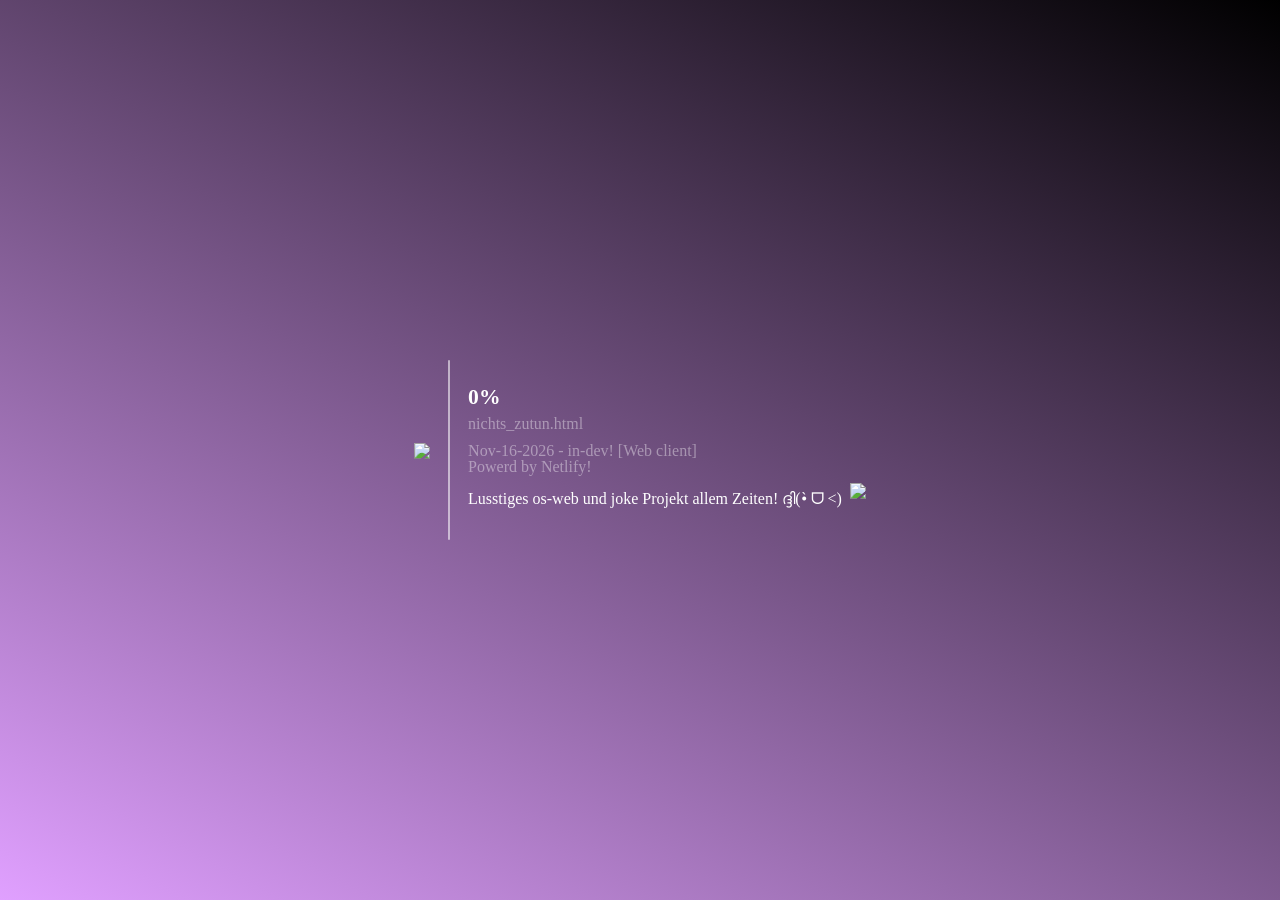
==== index.html @ a57d567a "reworked paares javascript verbessert und andere wichtige datein!" ====
<!DOCTYPE html>
<html>
    <head>
        <meta charset="UTF-8">
        <meta name="viewport" content="width=device-width, initial-scale=1.0">
        <meta name="astrieos-version" content="0.1.4">
        <title>AstrieOS-recode!</title>
        <link rel="stylesheet" href="index.css">
        <link rel="stylesheet" href="Res/Font/font.css">
    </head>
    <body>
        
        <!-- Laden-overlay -->
        <div class="Ladenoverlay">
            <div class="Ladencontent">
                <div class="Ladenheader">
                    <img class="Ladenlogo" src="/Res/Bild/Logo/re-ive-logo.svg">
                </div>
                <div class="Ladenlinie"></div>
                <div class="Ladeninfo">
                    <div class="Ladenlivetracken">
                        <span id="Laden-nummer">0%</span>
                        <br>
                        <span class="Laden-file" id="text-file">nichts_zutun.html</span>
                    </div>
                    <div class="Ladentext">
                        <p class="tiptext">Nov-16-2026 - in-dev! [Web client]</p>
                        <p class="tiptext">Powerd by Netlify!</p>
                        <div class="Laden-passion"><p>Lusstiges os-web und joke Projekt allem Zeiten! ദ്ദി(•̀ ᗜ <) </p><img src="/Res/Bild/Icon/favorite_24dp_FEC8C8_FILL1_wght400_GRAD0_opsz24.svg"></div>
                    </div>
                </div>
            </div>
        </div>

        <!-- Desktop-hintergrund -->
        <div class="Desktop-hintergrund">
            <img class="Desktop-wallpaper" src="/Res/Bild/Hintergrund/dylan-taylor-833xr3nsO64-unsplash.jpg">

            <video class="Desktop-video-wallpaper" autoplay loop playsinline style="display: none;">
                <source src="" type="video/mp4">
            </video>
        </div>
        <div class="Desktop-visualizer" data-visualizer-desktop hidden><canvas width="960" height="140" aria-hidden="true"></canvas></div>

        <!-- Topbar -->
        <div class="Topbar-ui">
            <div class="Topbar-content">
                <div class="Topbar-links">
                    <div class="Nutzerui" onclick="placeholder_user()">
                        <img width="64" height="64" class="Nutzerpfp" id="userpfp" src="/Res/Bild/Logo/AddText_07-03-07.27.32.png">
                        <p><span id="username">Gast!</span></p>
                    </div>
                    <div class="Topbar-linie"></div>
                    <div class="Topbar-btn" onclick="mediaplayer_user()"><img src="/Res/Bild/Icon/Topbar/music_note_2_24dp_FFFFFF_FILL1_wght400_GRAD0_opsz24.svg"></div>
                    <div class="Topbar-btn" onclick="openwindow_trophy()"><img src="/Res/Bild/Icon/Topbar/trophy_24dp_FFFFFF_FILL1_wght400_GRAD0_opsz24.svg"></div>
                    <div class="Topbar-btn" onclick="placeholder_notifield()"><img src="/Res/Bild/Icon/Topbar/notifications_24dp_FFFFFF_FILL1_wght400_GRAD0_opsz24.svg"></div>
                    <div class="Topbar-btn"><img src="/Res/Bild/Icon/Topbar/alarm_24dp_FFFFFF_FILL1_wght400_GRAD0_opsz24.svg"><p><span id="User-timezone">00:00:00</span></p></div>
                </div>
            </div>
        </div>

        <div class="Early-access">
            <div class="Early-access-header"><p>AstrieOS re-ive</p></div>
            <div class="Early-access-text"><p>Early access bulid | version 0.1.6</p></div>
            <div class="Early-access-text"><p>Client: Web version (Normale JavaScript)</p></div>
        </div>

        <!-- Untertitel
            wann etwas ein soundeffekt oder voice text wird convert zur text!
            (sehr cool für modding! :D)
        -->
        <div class="Untertitel-ui">
            <div class="Untertitel-content">
                <div class="Untertitel-text"><p><span id="subtitles-text">Hallo, das ist ein test!</span></p></div>
            </div>
        </div>

        <!-- Taskbar -->
        <div class="Taskbar-ui">
            <div class="Taskbar-content">
                <div onclick="openMenütaskbar()" class="Taskbar-app"><img src="/Res/Bild/Icon/Topbar/menu_24dp_FFFFFF_FILL1_wght400_GRAD0_opsz24.svg"><p>Menü</p></div>
            </div>
            <div class="Taskbar-content">
                <div class="Taskbar-app" onclick="placeholder_setting()" ><img src="/Res/Bild/Icon/Topbar/settings_24dp_FFFFFF_FILL1_wght400_GRAD0_opsz24.svg"><p>Einstellungen</p></div>
                <div class="Taskbar-app" onclick="openDateinWindow()"><img src="/Res/Bild/Icon/Topbar/folder_24dp_FFFFFF_FILL1_wght400_GRAD0_opsz24.svg"><p>Datein</p></div>
                <div class="Taskbar-app"><img src="/Res/Bild/Icon/Topbar/globe_24dp_FFFFFF_FILL1_wght400_GRAD0_opsz24.svg"><p>Browser</p></div>
                <div class="Taskbar-app"><img src="/Res/Bild/Icon/Topbar/local_library_24dp_FFFFFF_FILL1_wght400_GRAD0_opsz24.svg"><p>Modding Bibliothek</p></div>
                <div class="Taskbar-app"><img src="/Res/Bild/Icon/Topbar/handyman_24dp_FFFFFF_FILL1_wght400_GRAD0_opsz24.svg"><p>Mod Loader</p></div>
            </div>
        </div>
        <script src="/JavaScript/Window_system.js"></script>
        <script src="/JavaScript/Erfolgen.js"></script>
        <script src="/JavaScript/ui.js"></script>
        <script src="/JavaScript/Soundeffekt.js"></script>
        <script src="/JavaScript/toggle.js"></script>
        <script src="/JavaScript/Ladenoverlay.js"></script>
        <script src="/JavaScript/Hintergrund-tracking.js"></script>
        <script src="/JavaScript/Nutzeruhr.js"></script>
        <script src="/JavaScript/untertitlel_system.js"></script>
        <script src="/JavaScript/Benachrichtigen.js"></script>
        <script src="/JavaScript/Update_hernterladen.js"></script>
        <script src="/JavaScript/kernel-died.js"></script>
        <script src="/JavaScript/Nutzerspeicher.js"></script>
        <script src="/JavaScript/Gretter.js"></script>
        <script src="/JavaScript/Einstellungen.js"></script>
        <script src="/JavaScript/Nutzerkonto.js"></script>
        <script src="/JavaScript/popup.js"></script>
        <script src="/JavaScript/Debug-menu.js"></script>
        <script src="/JavaScript/Markdown_changelog.js"></script>
        <script src="/JavaScript/Mediaplayer.js"></script>
    </body>
</html>
---- index.css ----
body {
    padding: 0;
    margin: 0;
    color: #ffffff;
    -webkit-tap-highlight-color: transparent;
    font-family: Google-sans;
    font-size: 1rem;
    cursor: default;
}

:root {
    --material-you-accent: #bd82eb;
    --material-you-light: #e2b7ff;
    --material-you-light-text: #321a42;
    --material-you-dark: #694785;
    --material-you-dark-text: #ffffff;
}

.material-you-enabled .Topbar-content,
.material-you-enabled .Taskbar-content {
    background-color: color-mix(in srgb, var(--material-you-dark) 84%, transparent);
}

.material-you-enabled .Placeholder-dashboard,
.material-you-enabled .Placeholder-btn,
.material-you-enabled .Placeholder-f-btn,
.material-you-enabled .Einstellungen-farbe-display,
.material-you-enabled .Gretter-background,
.material-you-enabled .Placeholder-user-btn,
.material-you-enabled .Einstellungen-scroll,
.material-you-enabled .Einstellungen-hintergrund-display,
.material-you-enabled .Benachrichtigung-content {
    background-color: color-mix(in srgb, var(--material-you-dark) 88%, transparent);
    color: var(--material-you-dark-text);
}

.material-you-enabled .Placeholder-btn:hover,
.material-you-enabled .Placeholder-f-btn:hover,
.material-you-enabled .Placeholder-close:hover {
    background-color: var(--material-you-light);
    color: var(--material-you-light-text);
}

.material-you-enabled .Settings-update-button,
.material-you-enabled .Release-toast-action {
    background-color: var(--material-you-accent);
}

.material-you-enabled .Release-toast {
    background-color: color-mix(in srgb, var(--material-you-dark) 92%, transparent);
    border-color: color-mix(in srgb, var(--material-you-light) 45%, transparent);
    color: var(--material-you-dark-text);
}

.material-you-enabled .Placeholder-user-btn.aktiv {
    box-shadow: 0 0 0 2px var(--material-you-light);
}

.material-you-enabled .Taskbar-app:hover,
.material-you-enabled .Topbar-btn:hover,
.material-you-enabled .Nutzerui:hover {
    background-color: var(--material-you-light);
    color: var(--material-you-light-text);
}

.Materialyou-toggle[aria-pressed="true"] {
    box-shadow: inset 0 0 0 1px var(--material-you-accent);
}

::-webkit-scrollbar {
    display: none;
}

.Achievement-notifications {
    position: fixed;
    right: 18px;
    bottom: 18px;
    z-index: 10000001;
    display: grid;
    gap: 10px;
    width: min(340px, calc(100vw - 36px));
    pointer-events: none;
}

.Achievement-notification {
    display: flex;
    align-items: center;
    gap: 12px;
    padding: 14px 16px;
    border: 1px solid rgb(156 255 154 / 0.65);
    border-radius: 14px;
    background: rgb(30 30 43 / 0.92);
    box-shadow: 0 12px 30px rgb(0 0 0 / 0.3);
    backdrop-filter: blur(16px);
    animation: Achievement-in 0.18s ease-out;
}

.Achievement-notification img { width: 32px; height: 32px; }
.Achievement-notification strong, .Achievement-notification span { display: block; }
.Achievement-notification span { margin-top: 3px; opacity: 0.72; font-size: 0.9rem; }
.Achievement-notification.is-leaving { animation: Achievement-out 0.22s ease-in forwards; }

@keyframes Achievement-in { from { opacity: 0; transform: translateX(24px); } to { opacity: 1; transform: translateX(0); } }
@keyframes Achievement-out { to { opacity: 0; transform: translateX(24px); } }

::selection {
    background: transparent;
}

.Early-access {
    opacity: 0.18;
    position: fixed;
    bottom: 18px;
    left: 18px;
    line-height: 0;
    padding: 12px 12px;
    border-radius: 14px;
    background-color: #00000076;
    z-index: 8000000;
    pointer-events: none;
}

.Early-access-header {
    font-size: 1.5rem;
    font-weight: 600;
}

.Ladenoverlay {
    top: 0;
    left: 0;
    right: 0;
    width: 100%;
    height: 100%;
    position: fixed;
    display: flex;
    justify-content: center;
    align-items: center;
    min-height: 100vh;
    background-image: linear-gradient(28deg, #e0a0ff, #000000);
    color: #ffffff;
    z-index: 10000000;
    pointer-events: all;
}

.Ladenlinie {
    width: 2px;
    height: 180px;
    border-radius: 14px;
    background-color: #ffffff8f;
}

.Ladencontent {
    display: flex;
    align-items: center;
    gap: 18px;
}

.Ladenlogo {
    width: 460.8px;
}

.Ladenheader {
    font-size: 2rem;
    font-weight: 400;
    line-height: 0.4;
    animation: Coolheader 0.7s;
}

@keyframes Coolheader {
    0% { opacity: 0; filter: blur(8px); color: #e0a0ff; transform: translateY(14px); }
    100% { opacity: 1; filter: blur(0px); color: #ffffff; transform: translateY(0x); }
}

.Ladenlivetracken {
    font-weight: 600;
    font-size: 1.35rem;
}

.Laden-file {
    opacity: 0.4;
    font-size: 1rem;
    font-weight: 400;
}

.Ladentext {
    white-space: nowrap;
}

.Laden-passion {
    display: flex;
    gap: 8px;
    align-content: center;
    justify-content: center;
    line-height: 0;
}

.tiptext {
    line-height: 0;
    opacity: 0.4;
}

.Ladenoverlay.fertig {
    opacity: 0;
    pointer-events: none;
    transition: opacity 0.2s ease;
}

.Desktop-hintergrund {
    position: fixed;
    width: 100%;
    height: 100%;
    overflow: hidden;
}

.Desktop-wallpaper {
    width: 100%;
    height: 100%;
    object-fit: cover;
    display: block;
    transform-origin: center;
    will-change: transform;
}

/* Live hintergrund lol */
.Desktop-video-wallpaper {
    position: absolute;
    top: 0;
    left: 0;
    width: 100%;
    height: 100%;
    object-fit: cover;
    display: none;
    will-change: transform;
    transform-origin: center;
    z-index: 0;
}

/* Animierte Bilder - optimale Darstellung */
.Desktop-wallpaper[src*=".gif"],
.Desktop-wallpaper[src*=".apng"],
.Desktop-wallpaper[src^="data:image/gif"],
.Desktop-wallpaper[src^="data:image/apng"] {
    object-fit: cover !important;
}

/* Video-Hintergrund - volle Abdeckung */
.Desktop-video-wallpaper[style*="display: block"] {
    display: block !important;
}

/* Performance-Optimierung für animierte Inhalte */
.Desktop-hintergrund video,
.Desktop-hintergrund img[src*=".gif"],
.Desktop-hintergrund img[src*=".apng"] {
    will-change: transform;
    backface-visibility: hidden;
    transform: translateZ(0);
}

.Topbar-ui {
    position: fixed;
    display: flex;
    justify-content: center;
    align-content: center;
    gap: 8px;
    top: 14px;
    left: 14px;
    z-index: 100000;
}

.Topbar-content {
    display: flex;
    justify-content: center;
    align-content: center;
    padding: 8px 18px;
    backdrop-filter: blur(8px);
    border-radius: 18px;
    background-color: rgb(0 0 0 / 0.18);
    transition: all 0.18s ease;
}

.Topbar-content:hover {
    backdrop-filter: blur(18px);
    background-color: rgb(0 0 0 / 0.38);
    transition: all 0s ease;
}

.Topbar-links, .Topbar-rechts {
    display: flex;
    gap: 8px;
}

.Topbar-linie {
    height: 100%;
    width: 2px;
    border-radius: 8px;
    background-color: rgb(255 255 255 / 0.28);
}

.Nutzerui {
    display: flex;
    align-items: center;
    gap: 8px;
    width: 240px;
    border-radius: 14px;
    font-size: 1rem;
    transition: all 0.14s ease;
    cursor: pointer;
}

.Nutzerui:hover, .Topbar-btn:hover {
    transition: all 0s ease;
    background-color: rgb(255 255 255 / 0.18);
}

.Nutzerpfp {
    border-radius: 12px;
}

.Topbar-btn {
    display: flex;
    align-items: center;
    gap: 8px;
    padding: 0 14px;
    border-radius: 14px;
    transition: all 0.14s ease;
    cursor: pointer;
}

.Taskbar-ui {
    position: fixed;
    display: flex;
    gap: 8px;
    justify-content: center;
    align-content: center;
    bottom: 14px;
    left: 0;
    right: 0;
    z-index: 100000;
}

.Untertitel-ui {
    position: fixed;
    display: none;
    justify-content: center;
    align-content: center;
    bottom: 114px;
    left: 0;
    right: 0;
    z-index: 100000;
}

.Untertitel-content {
    display: flex;
    justify-content: center;
    align-content: center;
    gap: 8px;
    padding: 8px 18px;
    border-radius: 14px;
    backdrop-filter: blur(18px);
    background-color: rgb(0 0 0 / 0.38);
}

.Taskbar-content {
    display: flex;
    justify-content: center;
    align-content: center;
    gap: 8px;
    padding: 8px 18px;
    border-radius: 18px;
    backdrop-filter: blur(8px);
    background-color: rgb(0 0 0 / 0.18);
    transition: all 0.28s cubic-bezier(0.34, 1.56, 0.64, 1);
}

.Taskbar-content:hover {
    backdrop-filter: blur(18px);
    background-color: rgb(0 0 0 / 0.38);
    transition: all 0s ease;
}

.Taskbar-app {
    display: flex;
    gap: 8px;
    padding: 4px 14px;
    border-radius: 14px;
    transition: all 0.15s cubic-bezier(0.34, 1.56, 0.64, 1);
    cursor: pointer;
}

.Taskbar-app img, .Topbar-btn img {
    width: 32px;
}

.Taskbar-app:hover {
    padding: 4px 38px;
    background-color: rgb(255 255 255 / 0.25);
}

.PLaceholder-nutzercenter.Open, .Einstellungen-placeholder.Open {
    opacity: 1;
    backdrop-filter: blur(var(--hintergrund-blur, 18px));
    background-color: rgb(0 0 0 / 0.38);
    pointer-events: all;
}

.PLaceholder-nutzercenter, .Einstellungen-placeholder {
    top: 0;
    left: 0;
    width: 100%;
    height: 100%;
    position: fixed;
    display: flex;
    justify-content: center;
    align-items: center;
    min-height: 100vh;
    backdrop-filter: blur(0px);
    background-color: rgb(0 0 0 / 0);
    color: #ffffff;
    z-index: 5000000;
    opacity: 0;
    transition: all 0.2s ease;
    pointer-events: none;
}

.Placeholder-close {
    position: fixed;
    display: flex;
    top: 14px;
    right: 24px;
    padding: 12px 12px;
    border-radius: 14px;
    background-color: rgb(0 0 0 / 0.5);
    cursor: pointer;
}

.Placeholder-header {
    position: fixed;
    top: 14px;
    left: 24px;
    padding: 12px 12px;
    border-radius: 14px;
    line-height: 0;
    font-size: 1.5rem;
}

.Placeholder-disclaimer {
    opacity: 0.4;
    font-size: 0.8rem;
}

.Placeholder-flex-button {
    display: flex;
    justify-content: center;
    align-content: center;
    gap: 8px;
}

.Placeholder-icon {
    width: 32px;
}

.Placeholder-pfp-icon {
    height: 100%;
    border-radius: 14px;
}

.Placeholder-btn {
    box-sizing: border-box;
    white-space: nowrap;
    width: 100%;
    display: flex;
    align-items: center;
    gap: 14px;
    padding: 8px 18px;
    border-radius: 14px;
    background-color: rgb(0 0 0 / 0.48);
    transition: all 0.18s ease;
    cursor: pointer;
    border: 0;
    color: inherit;
    font: inherit;
    text-align: left;
}
.Settings-debug-toggle { justify-content: space-between; white-space: normal; text-align: left; }
.Settings-debug-toggle > span:first-child { display: grid; gap: 3px; }
.Settings-debug-toggle strong { font-size: 0.95rem; }
.Settings-debug-toggle small { opacity: 0.65; font-size: 0.75rem; }
.Settings-debug-switch { position: relative; width: 34px; height: 20px; flex: 0 0 34px; border-radius: 999px; background: rgb(255 255 255 / 0.2); transition: background 0.18s ease; }
.Settings-debug-switch::after { position: absolute; top: 3px; left: 3px; width: 14px; height: 14px; border-radius: 50%; background: #fff; content: ""; transition: transform 0.18s ease; }
.Settings-debug-toggle.is-enabled .Settings-debug-switch { background: #a9b7ff; }
.Settings-debug-toggle.is-enabled .Settings-debug-switch::after { transform: translateX(14px); background: #24283a; }

.Placeholder-f-btn {
    margin-top: 8px;
    margin-bottom: 8px;
    box-sizing: border-box;
    white-space: nowrap;
    width: 100%;
    display: flex;
    align-items: center;
    gap: 8px;
    padding: 8px 18px;
    border-radius: 14px;
    background-color: rgb(0 0 0 / 0.48);
    transition: all 0.18s ease;
    cursor: pointer;
    border: 0;
    color: inherit;
    font: inherit;
    text-align: left;
}

.Placeholder-user-btn {
    box-sizing: border-box;
    white-space: nowrap;
    width: 100%;
    display: flex;
    align-items: center;
    gap: 8px;
    padding: 8px 18px;
    border-radius: 14px;
    background-color: rgb(0 0 0 / 0.48);
    transition: all 0.18s ease;
    cursor: pointer;
    border: 0;
    color: inherit;
    font: inherit;
    text-align: left;
}

.Placeholder-user-btn:hover {
    background-color: rgb(255 255 255 / 0.28);
    transition: all 0s ease;
}

.Placeholder-user-btn.aktiv {
    background-color: rgb(255 255 255 / 0.18);
    box-shadow: 0 0 0 2px rgba(255, 255, 255, 1);
    transition: all 0.18s ease;
}

.Placeholder-user-btn.aktiv:hover {
    background-color: rgb(255 255 255 / 0.28);
    transition: all 0s ease;
}

.Settings-version-check { justify-content: flex-start; }
.Settings-version-check span { display: grid; gap: 3px; }
.Settings-version-check small { opacity: 0.65; font-size: 0.78rem; }
.Settings-update-card {
    display: flex;
    align-items: center;
    justify-content: space-between;
    gap: 16px;
    margin-top: 10px;
    padding: 14px 16px;
    border: 1px solid rgb(220 174 255 / 0.45);
    border-radius: 14px;
    background: rgb(73 39 99 / 0.38);
}
.Settings-update-card p { margin: 4px 0 0; opacity: 0.72; font-size: 0.88rem; }
.Settings-debug-note { margin-top: 8px; opacity: 0.55; font-size: 0.82rem; }
.Settings-update-actions { display: flex; flex-wrap: wrap; gap: 8px; justify-content: flex-end; }
.Settings-update-button, .Settings-later-button, .Release-toast-action {
    border: 0;
    border-radius: 10px;
    padding: 8px 12px;
    color: inherit;
    font: inherit;
    font-weight: 600;
    cursor: pointer;
}
.Settings-update-button, .Release-toast-action { background: #bd82eb; }
.Settings-later-button { background: rgb(255 255 255 / 0.14); }
.Settings-update-button:hover, .Release-toast-action:hover { filter: brightness(1.1); }
.Settings-later-button:hover { background: rgb(255 255 255 / 0.24); }

.Placeholder-d-btn {
    box-sizing: border-box;
    white-space: nowrap;
    width: 100%;
    display: flex;
    gap: 8px;
    padding: 8px 18px;
    border-radius: 14px;
    background-color: rgb(255 149 149 / 0.48);
    font-weight: 600;
    transition: all 0.18s ease;
    cursor: pointer;
}

.Placeholder-d-btn:hover {
    animation: ohcrap 0.28s infinite;
    color: #ffd8d8;
    background-color: rgb(255 113 113 / 0.48);
    transition: all 0s ease;
}

button.Placeholder-d-btn {
    border: 0;
    color: inherit;
    font: inherit;
    text-align: left;
}

#kernel-crash-overlay {
    position: fixed;
    z-index: 2147483647;
    inset: 0;
    display: grid;
    place-items: center;
    overflow: hidden;
    background: #000;
}

#kernel-crash-overlay canvas {
    width: 100vw;
    height: 100vh;
    object-fit: contain;
}

#kernel-crash-overlay video { display: none; }

@keyframes ohcrap {
    0% { transform: translate(1px, 1px) rotate(0deg); }
    10% { transform: translate(-1px, -2px) rotate(-1deg); }
    20% { transform: translate(-3px, 0px) rotate(1deg); }
    30% { transform: translate(3px, 2px) rotate(0deg); }
    40% { transform: translate(1px, -1px) rotate(1deg); }
    50% { transform: translate(-1px, 2px) rotate(-1deg); }
    60% { transform: translate(-3px, 1px) rotate(0deg); }
    70% { transform: translate(3px, 1px) rotate(-1deg); }
    80% { transform: translate(-1px, -1px) rotate(1deg); }
    90% { transform: translate(1px, 2px) rotate(0deg); }
    100% { transform: translate(1px, -2px) rotate(-1deg); }
}

.Placeholder-btn:hover, .Placeholder-close:hover, .Placeholder-f-btn:hover {
    transition: all 0s ease;
    background-color: rgb(255 255 255 / 0.28);
}

.Placeholder-f-btn .Palette-preview {
    flex: 0 0 52px;
    width: 52px;
    height: 28px;
    border-radius: 8px;
    background: linear-gradient(90deg, var(--palette-preview-dark) 0 33%, var(--palette-preview-light) 33% 66%, var(--palette-preview-accent) 66% 100%);
    box-shadow: inset 0 0 0 1px rgb(255 255 255 / 0.18);
}

.Placeholder-f-btn[aria-pressed="true"] {
    box-shadow: inset 0 0 0 2px var(--material-you-light, #e2b7ff);
}

.Placeholder-f-btn p {
    margin: 0;
}

.Materialyou-live-interval {
    min-width: 0;
    flex-direction: column;
    align-items: stretch;
    gap: 10px;
    white-space: normal;
    cursor: default;
}

.Materialyou-live-interval-heading,
.Materialyou-live-interval-entry {
    display: flex;
    align-items: center;
    justify-content: space-between;
    gap: 10px;
}

.Materialyou-live-interval-heading output {
    color: var(--material-you-light, #e2b7ff);
    font-size: 0.9rem;
    font-weight: 600;
    font-variant-numeric: tabular-nums;
}

.Materialyou-live-interval input[type="range"] {
    width: 100%;
    margin: 2px 0;
    accent-color: var(--material-you-light, #e2b7ff);
    cursor: pointer;
}

.Materialyou-live-interval-entry {
    color: currentColor;
    font-size: 0.75rem;
    opacity: 0.82;
}

.Materialyou-live-interval-entry input[type="number"] {
    box-sizing: border-box;
    width: 104px;
    padding: 6px 8px;
    border: 1px solid rgb(255 255 255 / 0.24);
    border-radius: 8px;
    color: inherit;
    background: rgb(0 0 0 / 0.32);
    font: inherit;
    font-size: 0.9rem;
    font-variant-numeric: tabular-nums;
    text-align: center;
}

.material-you-enabled .Materialyou-live-interval-entry input[type="number"] {
    border-color: var(--material-you-light);
}

.Materialyou-live-interval input:focus-visible {
    outline: 2px solid var(--material-you-light, #e2b7ff);
    outline-offset: 2px;
}

.sr-only {
    position: absolute;
    width: 1px;
    height: 1px;
    padding: 0;
    margin: -1px;
    overflow: hidden;
    clip: rect(0, 0, 0, 0);
    white-space: nowrap;
    border: 0;
}

.Placeholder-dashboard {
    margin-top: 8px;
    margin-bottom: 8px;
    display: grid;
    gap: 8px;
    grid-template-rows: repeat(2, 1fr);
    grid-template-columns: repeat(2, 1fr);
    padding: 18px 18px;
    border-radius: 14px;
    background-color: rgb(0 0 0 / 0.48);
}

.Placeholder-usercustom.Open {
    display: flex;
}

.Placeholder-usercustom {
    position: relative;
    overflow: hidden;
    margin-top: 8px;
    margin-bottom: 8px;
    display: none;
    gap: 8px;
    padding: 18px 18px;
    border-radius: 14px;
    background-image: linear-gradient(to right, #000000b0, transparent);
    background-color: rgb(0 0 0 / 0.38);
}

.nutzerbanner-bg {
    object-fit: cover;
    position: absolute;
    top: 0;
    left: 0;
    height: 100%;
    width: 100%;
    z-index: -1;
}

.banner-bg {
    width: 100%;
    height: 100%;
    object-fit: cover;
}

.nutzerpfp {
    text-align: center;
}

.Custom-pfp {
    border-radius: 14px;
}

.Custom-pfp-upload {
    padding: 8px 18px;
    border-radius: 14px;
    background-color: rgb(0 0 0 / 0.48);
    white-space: nowrap;
    cursor: pointer;
    transition: all 0.18s ease;
}

.Custom-pfp-upload:hover {
    background-color: rgb( 255 255 255 / 0.28);
    transition: all 0s ease;
}

.nutzerinfo {
    width: 100%;
    box-sizing: border-box;
}

.nutzerbanner {
    margin-top: 8px;
    margin-bottom: 8px;
    padding: 8px 18px;
    border-radius: 14px;
    background-color: rgb(0 0 0 / 0.48);
    cursor: pointer;
    transition: all 0.18s ease;
}

.nutzerbanner:hover, .nutzerspeicher:hover {
    background-color: rgb(149, 177, 255);
    transition: all 0s ease;
}

.nutzeractions {
    margin-top: 8px;
    margin-bottom: 8px;
    display: flex;
    gap: 8px;
    justify-content: center;
    align-items: center;
}

.nutzerspeicher {
    width: 100%;
    box-sizing: border-box;
    padding: 8px 18px;
    border-radius: 14px;
    background-color: rgb(0 0 0 / 0.48);
    cursor: pointer;
    transition: all 0.18s ease;
}

.nutzerwegwerfen {
    width: 100%;
    box-sizing: border-box;
    padding: 8px 18px;
    border-radius: 14px;
    background-color: rgb(0 0 0 / 0.48);
    cursor: pointer;
    transition: all 0.18s ease;
}

.nutzerwegwerfen:hover {
    background-color: rgb(255, 135, 135);
    transition: all 0s ease;
}

.custom-username::placeholder, .custom-passwort::placeholder {
    color: #ffffff84;
}

.custom-username, .custom-passwort {
    margin-top: 4px;
    margin-bottom: 4px;
    border: none;
    outline: none;
    box-sizing: border-box;
    width: 100%;
    height: 48px;
    padding-left: 18px;
    border-radius: 12px;
    background-color: rgb(0 0 0 / 0.48);
    color: #ffffff84;
    font-family: Google-sans;
    font-size: 1rem;
    transition: all 0.18s cubic-bezier(0.34, 1.56, 0.64, 1);
}

.custom-username:focus, .custom-passwort:focus {
    height: 64px;
    border-radius: 14px;
    background-color: rgba(255, 255, 255, 0.28);
    color: #ffffff;
}

.Custom-passwort-entfernen {
    display: flex;
    align-items: center;
    gap: 8px;
    margin: 4px 0 8px;
    font-size: 0.85rem;
    opacity: 0.8;
}

.Einstellungen-hintergrund-display.Open, .Einstellungen-farbe-display.Open {
    display: block;
}

.Einstellungen-hintergrund-display, .Einstellungen-farbe-display {
    display: none;
    padding: 18px 18px;
    border-radius: 14px;
    background-color: rgb(0 0 0 / 0.48);
    transition: all 0.18s ease;
}

.Hintergrund-header {
    font-weight: 600;
    font-size: 1rem;
}

.Hintergrund-leer {
    opacity: 0.5;
    font-weight: 500;
    text-align: center;
}

.Hintergrund-nutzer-tools {
    display: flex;
    gap: 8px;
}

.Hintergrund-nutzer-upload, .Hintergrund-audio-erlauben {
    width: 100%;
    box-sizing: border-box;
    padding: 8px 8px;
    border-radius: 14px;
    background-color: rgb(0 0 0 / 0.45);
    text-align: center;
    cursor: pointer;
    transition: all 0.18s ease;
}

.Hintergrund-nutzer-upload:hover, .Hintergrund-audio-erlauben:hover {
    transition: all 0s ease;
    background-color: rgb(255 255 255 / 0.28);
}

.Live-wallpaper-audio-controls {
    display: flex;
    flex: 1 1 100%;
    flex-direction: column;
    gap: 6px;
    min-width: 0;
}

.Live-wallpaper-audio-controls button {
    color: inherit;
    font: inherit;
}

.Live-wallpaper-audio-controls button:disabled {
    opacity: 0.5;
    cursor: not-allowed;
}

.Live-wallpaper-volume-control {
    display: flex;
    justify-content: space-between;
    font-size: 0.85rem;
}

.Hintergrund-nutzer-wallhaven {
    width: 100%;
    box-sizing: border-box;
    padding: 8px 8px;
    border-radius: 14px;
    background-color: rgb(0 0 0 / 0.45);
    text-align: center;
    cursor: pointer;
    transition: all 0.18s ease;
}

.Hintergrund-nutzer-wallhaven:hover {
    transition: all 0s ease;
    background-color: #8585b8;
}

.Hintergrund-btn {
    margin-top: 8px;
    margin-bottom: 8px;
    padding: 8px;
    border-radius: 14px;
    background-color: rgb(0 0 0 / 0.38);
    transition: all 0.18s ease;
    overflow-x: hidden;
    overflow-y: auto;
    max-height: 240px;
}

.wallpaper-gallery {
    display: grid;
    grid-template-columns: repeat(auto-fill, minmax(140px, 1fr));
    gap: 12px;
    padding: 8px;
}

.wallpaper-item {
    position: relative;
    border-radius: 12px;
    overflow: hidden;
    cursor: pointer;
    transition: all 0.18s ease;
    background-color: rgb(0 0 0 / 0.38);
    border: 2px solid transparent;
}

.wallpaper-item:hover {
    background-color: rgb(0 0 0 / 0.58);
    transform: translateY(-2px);
    border-color: rgb(255 255 255 / 0.28);
}

.wallpaper-item.active {
    border-color: #bd82eb;
    box-shadow: 0 0 0 2px rgba(189, 130, 235, 0.3);
}

.wallpaper-thumbnail {
    width: 100%;
    height: 100px;
    display: flex;
    justify-content: center;
    align-items: center;
    background-color: rgb(0 0 0 / 0.38);
    overflow: hidden;
}

.wallpaper-thumbnail img,
.wallpaper-thumbnail video {
    width: 100%;
    height: 100%;
    object-fit: cover;
    display: block;
}

.wallpaper-video-thumb {
    width: 100% !important;
    height: 100% !important;
}

.wallpaper-info {
    padding: 6px 8px;
    display: flex;
    justify-content: space-between;
    align-items: center;
    background-color: rgb(0 0 0 / 0.58);
}

.wallpaper-name {
    font-size: 0.75rem;
    white-space: nowrap;
    overflow: hidden;
    text-overflow: ellipsis;
    flex: 1;
    margin-right: 4px;
}

.wallpaper-type {
    font-size: 0.7rem;
    opacity: 0.72;
    white-space: nowrap;
}

.wallpaper-actions {
    position: absolute;
    top: 4px;
    right: 4px;
    display: flex;
    gap: 4px;
    opacity: 0;
    transition: opacity 0.18s ease;
}

.wallpaper-item:hover .wallpaper-actions {
    opacity: 1;
}

.wallpaper-actions button {
    width: 28px;
    height: 28px;
    border-radius: 8px;
    border: none;
    background-color: rgb(0 0 0 / 0.58);
    cursor: pointer;
    display: flex;
    justify-content: center;
    align-items: center;
    transition: all 0.18s ease;
    padding: 0;
}

.wallpaper-actions button:hover {
    background-color: rgb(255 255 255 / 0.28);
    transform: scale(1.1);
}

.wallpaper-current-badge {
    position: absolute;
    top: 4px;
    left: 4px;
    background-color: #bd82eb;
    color: white;
    font-size: 0.65rem;
    padding: 2px 6px;
    border-radius: 6px;
    font-weight: 600;
}

/* Scrollbar für Galerie */
.Hintergrund-btn::-webkit-scrollbar {
    width: 8px;
    height: 8px;
}

.Hintergrund-btn::-webkit-scrollbar-track {
    background: rgb(0 0 0 / 0.28);
    border-radius: 10px;
}

.Hintergrund-btn::-webkit-scrollbar-thumb {
    background: rgb(255 255 255 / 0.38);
    border-radius: 10px;
}

.Hintergrund-btn::-webkit-scrollbar-thumb:hover {
    background: rgb(255 255 255 / 0.58);
}

.Placeholder-text-bold {
    font-weight: 500;
}

.Placeholder-text {
    opacity: 0.4;
}

.Einstellungen-scroll {
    margin-top: 8px;
    margin-bottom: 8px;
    overflow-y: scroll;
    overflow-x: hidden;
    height: 580px;
    padding: 18px 18px;
    border-radius: 14px;
    background-color: rgb(0 0 0 / 0.28);
}

.Einstellungen-header {
    display: flex;
    gap: 8px;
    font-size: 1.1rem;
}

.Einstellungen-icon-header {
    width: 48px;
}

.Einstellungen-links {
    margin-top: 8px;
    margin-bottom: 8px;
    display: flex;
    align-content: center;
    justify-content: center;
    gap: 8px;
}

#Nutzersprache, #Nutzerzeitzone {
    font-weight: 600;
}

.Einstellungen-linie {
    margin-top: 8px;
    margin-bottom: 8px;
    width: 100%;
    height: 2px;
    border-radius: 8px;
    background-color: rgb(255 255 255 / 0.45);
}

.hintergrund-tracking-silder, .hintergrund-blur-silder, .Musik-involume, .Musik-volume, .Musik-effekt, .Live-wallpaper, .Audio-slider, .crossfaded-slider, .osu-beatmap-hitsounds {
    appearance: none;
    width: 100%;
    height: 48px;
    margin-top: 8px;
    margin-bottom: 8px;
    outline: none;
    border-radius: 4px;
    background-color: rgb(0 0 0 / 0.48);
}

.hintergrund-tracking-silder::-webkit-slider-thumb, .hintergrund-blur-silder::-webkit-slider-thumb, .Musik-involume::-webkit-slider-thumb, .Musik-volume::-webkit-slider-thumb, .Musik-effekt::-webkit-slider-thumb, .Live-wallpaper::-webkit-slider-thumb, .Audio-slider::-webkit-slider-thumb, .crossfaded-slider::-webkit-slider-thumb, .osu-beatmap-hitsounds::-webkit-slider-thumb {
    -webkit-appearance: none;
    appearance: none;
    height: 48px;
    width: 8px;
    border-radius: 22px;
    background-color: #ffffff70;
    transition: all 0.18s ease;
    cursor: col-resize;
}

.hintergrund-tracking-silder::-webkit-slider-thumb:hover, .hintergrund-blur-silder::-webkit-slider-thumb:hover, .Musik-involume::-webkit-slider-thumb:hover, .Musik-volume::-webkit-slider-thumb:hover, .Musik-effekt::-webkit-slider-thumb:hover, .Live-wallpaper::-webkit-slider-thumb:hover, .Audio-slider::-webkit-slider-thumb:hover, .crossfaded-slider::-webkit-slider-thumb:hover, .osu-beatmap-hitsounds::-webkit-slider-thumb:hover {
    transition: all 0s ease;
    background-color: #ffffff;
}

.hintergrund-tracking-silder::-moz-range-thumb, .hintergrund-blur-silder::-moz-range-thumb, .Musik-involume::-moz-range-thumb, .Musik-volume::-moz-range-thumb, .Musik-effekt::-moz-range-thumb, .Live-wallpaper::-moz-range-thumb, .Audio-slider::-moz-range-thumb, .crossfaded-slider::-moz-range-thumb, .osu-beatmap-hitsounds::-moz-range-thumb {
    width: 8px;
    height: 32px;
    border: 0;
    border-radius: 22px;
    background-color: #ffffff70;
    cursor: col-resize;
}

.hintergrund-tracking-silder::-moz-range-thumb:hover, .hintergrund-blur-silder::-moz-range-thumb:hover, .Musik-involume::-moz-range-thumb:hover, .Musik-volume::-moz-range-thumb:hover, .Musik-effekt::-moz-range-thumb:hover, .Live-wallpaper::-moz-range-thumb:hover, .Audio-slider::-moz-range-thumb:hover, .crossfaded-slider::-moz-range-thumb:hover, .osu-beatmap-hitsounds::-moz-range-thumb:hover {
    background-color: #ffffff;
}

.hintergrund-tracking-silder::-moz-range-track, .hintergrund-blur-silder::-moz-range-track, .Musik-involume::-moz-range-track, .Musik-volume::-moz-range-track, .Musik-effekt::-moz-range-track, .Live-wallpaper::-moz-range-track, .Audio-slider::-moz-range-track, .crossfaded-slider::-moz-range-track, .osu-beatmap-hitsounds::-moz-range-track {
    height: 100%;
    border: 0;
    border-radius: 4px;
    background: transparent;
}

.sehrcooles-turlol {
    display: grid;
    place-items: center;
    box-sizing: border-box;
    padding: 180px 18px;
}

.sehrcooles-turlol-btn {
    cursor: pointer;
}

.Window-outline.Open , .Window-content.Open {
    opacity: 1;
    pointer-events: all;
}

.Window-outline {
    position: fixed;
    box-sizing: border-box;
    opacity: 0;
    padding: 2px 18px;
    border-top-left-radius: 14px;
    border-top-right-radius: 14px;
    background-color: #34344a;
    color: #ffffff;
    pointer-events: none;
    overflow: hidden;
    width: 600px;
    min-height: 40px;
    transition: opacity 0.2s ease;
    cursor: default;
}

.Window-icon {
    width: 38px;
}

.Window-header {
    display: flex;
    justify-content: space-between;
    align-items: center;
}

.Window-title {
    justify-content: center;
    align-items: center;
    display: flex;
    gap: 8px;
}

.Window-title-bold {
    font-weight: 400;
}

.Window-button {
    display: flex;
    gap: 8px;
    align-items: center;
}

.Window-hidden {
    width: 14px;
    height: 14px;
    border-radius: 14px;
    background-color: #9cff9a;
    cursor: pointer;
}

.Window-fullscreen {
    width: 14px;
    height: 14px;
    border-radius: 14px;
    background-color: #ffd89a;
    cursor: pointer;
}

.Window-schließen {
    width: 14px;
    height: 14px;
    border-radius: 14px;
    background-color: #ff9a9a;
    cursor: pointer;
}

.Window-content {
    position: fixed;
    padding: 8px;
    border-bottom-left-radius: 14px;
    border-bottom-right-radius: 14px;
    backdrop-filter: blur(18px);
    background-color: rgb(42 42 58 / 0.7);
    width: 600px;
    height: 400px;
    opacity: 0;
    pointer-events: none;
    transition: opacity 0.2s ease;
    overflow: hidden;
    box-sizing: border-box;
}

.Window-resize-handle {
    position: absolute;
    right: 3px;
    bottom: 3px;
    width: 16px;
    height: 16px;
    cursor: nwse-resize;
    opacity: 0.65;
    background: linear-gradient(135deg, transparent 0 42%, rgb(255 255 255 / 0.6) 43% 50%, transparent 51% 62%, rgb(255 255 255 / 0.6) 63% 70%, transparent 71%);
}

.Window-content.maximized .Window-resize-handle {
    display: none;
}

.Window-outline.maximized {
    top: 0 !important;
    left: 0 !important;
    width: 100vw !important;
    height: auto !important;
    border-radius: 0;
    min-width: unset;
    min-height: unset;
}

.Window-content.maximized {
    top: 44px !important;
    left: 0 !important;
    width: 100vw !important;
    height: calc(100vh - 44px) !important;
    border-radius: 0;
    min-width: unset;
    min-height: unset;
}

.Window-outline.minimized,
.Window-content.minimized {
    opacity: 0 !important;
    pointer-events: none !important;
}

.Window-button div:hover {
    filter: brightness(0.8);
}

.Window-header {
    user-select: none;
}

.Benachrichtigung-content.Open, .Mediaplayer-placeholder.Open {
    opacity: 1;
    pointer-events: all;
    transform: translateX(0%);
}

.Benachrichtigung-content:hover, .Mediaplayer-placeholder:hover {
    backdrop-filter: blur(18px);
    background-color: rgb(0 0 0 / 0.38);
    transition: all 0s ease;
}

.Benachrichtigung-content, .Mediaplayer-placeholder {
    opacity: 0;
    transform: translateX(-100%);
    pointer-events: none;
    transition: all 0.18s ease;
    position: fixed;
    left: 18px;
    top: 98px;
    width: 34rem;
    padding: 12px 12px;
    border-radius: 14px;
    backdrop-filter: blur(8px);
    background-color: rgb(0 0 0 / 0.18);
    color: #ffffff;
}

.Benachrichtigung-header {
    display: flex;
    align-items: center;
    justify-content: space-between;
    gap: 8px;
}

.Benachricht-nummer {
    font-weight: 600;
}

.Benachricht-scroll {
    overflow: scroll;
    height: 280px;
}

.Benachricht-clear {
    padding: 4px 18px;
    border-radius: 14px;
    font-weight: 500;
    background-color: transparent;
    transition: all 0.18s ease;
    cursor: pointer;
    border: 0;
    color: inherit;
    font: inherit;
}

.Benachricht-clear.is-disabled {
    opacity: 0.45;
    cursor: default;
}

.Benachricht-clear:hover {
    transition: all 0s ease;
    background-color: rgb(255 255 255 / 0.28);
}

.Benachricht-leer {
    opacity: 0.5;
    font-weight: 600;
    font-size: 1.5rem;
    text-align: center;
}

.Benachricht-linie {
    margin-top: 8px;
    margin-bottom: 8px;
    width: 100%;
    height: 2px;
    background-color: #ffffff;
}

.Benachricht-item {
    display: flex;
    align-items: flex-start;
    gap: 12px;
    margin: 8px 0;
    padding: 12px;
    border-radius: 14px;
    background: rgb(0 0 0 / 0.18);
}

.material-you-enabled .Benachrichtigung-content .Benachricht-linie {
    background-color: var(--material-you-light);
}

.material-you-enabled .Benachrichtigung-content .Benachricht-item {
    background-color: color-mix(in srgb, var(--material-you-light) 12%, var(--material-you-dark));
    border: 1px solid color-mix(in srgb, var(--material-you-light) 30%, transparent);
}

.material-you-enabled .Benachrichtigung-content .Benachricht-clear:hover {
    background-color: var(--material-you-light);
    color: var(--material-you-light-text);
}

.Benachricht-item img { width: 30px; height: 30px; }
.Benachricht-item-text { min-width: 0; flex: 1; }
.Benachricht-item-title, .Benachricht-item-detail { margin: 0; }
.Benachricht-item-title { font-weight: 600; }
.Benachricht-item-detail { margin-top: 3px; opacity: 0.68; font-size: 0.88rem; overflow: hidden; text-overflow: ellipsis; white-space: nowrap; }
.Benachricht-item time { display: block; margin-top: 5px; opacity: 0.5; font-size: 0.75rem; }

.Release-toast-stack {
    position: fixed;
    top: 18px;
    right: 18px;
    z-index: 10000002;
    display: grid;
    gap: 10px;
    width: min(370px, calc(100vw - 36px));
    pointer-events: none;
}

.Release-toast {
    display: flex;
    align-items: flex-start;
    gap: 12px;
    padding: 14px;
    border: 1px solid rgb(255 255 255 / 0.22);
    border-radius: 16px;
    color: #fff;
    background: rgb(27 20 43 / 0.9);
    box-shadow: 0 14px 36px rgb(0 0 0 / 0.35);
    backdrop-filter: blur(18px);
    pointer-events: auto;
    animation: Release-toast-in 0.25s ease-out;
}

.Release-toast img { width: 32px; height: 32px; }
.Release-toast-content { min-width: 0; flex: 1; }
.Release-toast p { margin: 0; }
.Release-toast-title { font-weight: 600; }
.Release-toast-body { margin-top: 3px !important; opacity: 0.72; font-size: 0.9rem; white-space: nowrap; overflow: hidden; text-overflow: ellipsis; }
.Release-toast-close { border: 0; padding: 2px 6px; color: inherit; background: transparent; border-radius: 8px; font: inherit; font-size: 1.25rem; cursor: pointer; }
.Release-toast-close:hover { background: rgb(255 255 255 / 0.16); }
.Release-toast-actions { display: flex; gap: 8px; margin-top: 10px; }
.Release-toast-later { border: 0; border-radius: 10px; padding: 8px 12px; color: inherit; background: rgb(255 255 255 / 0.14); font: inherit; cursor: pointer; }
.Release-toast.is-leaving { animation: Release-toast-out 0.2s ease-in forwards; }

@keyframes Release-toast-in { from { opacity: 0; transform: translateX(28px); } to { opacity: 1; transform: translateX(0); } }
@keyframes Release-toast-out { to { opacity: 0; transform: translateX(28px); } }

@media (max-width: 620px) {
    .Benachrichtigung-content { left: 12px; right: 12px; width: auto; }
    .Release-toast-stack { top: 12px; right: 12px; width: calc(100vw - 24px); }
}

.Benachricht-btn {
    margin-top: 8px;
    margin-bottom: 8px;
    display: flex;
    justify-content: space-between;
    align-items: center;
    gap: 8px;
    padding: 4px 18px;
    border-radius: 14px;
    background-color: rgb(0 0 0 / 0.14);
    transition: all 0.18s ease;
}

.Benachricht-btn:hover {
    transition: all 0s ease;
    background-color: rgb(0 0 0 / 0.28);
}

.Benachricht-img {
    width: 34px;
}

.Btn-header {
    font-weight: 600;
}

.Benachricht-clear-btn {
    display: flex;
    justify-content: center;
    align-items: center;
    height: 48px;
    width: 48px;
    border-radius: 14px;
    cursor: pointer;
    transition: all 0.18s ease;
}

.Benachricht-clear-btn:hover {
    transition: all 0s ease;
    background-color: rgb(255 255 255 / 0.28);
}

/* Hintergrund Standard Button */
.Hintergrund-standard {
    margin-top: 8px;
    padding: 8px;
    border-radius: 14px;
    background-color: rgb(0 0 0 / 0.45);
    text-align: center;
    cursor: pointer;
    transition: all 0.18s ease;
}

.Hintergrund-standard:hover {
    transition: all 0s ease;
    background-color: rgb(255 255 255 / 0.28);
}

/* Mediaplayer ui */
.Mediaplayer-cover {
    position: relative;
    overflow: hidden;
    border-top-left-radius: 14px;
    border-top-right-radius: 14px;
    aspect-ratio: 16 / 9;
}

.cover-overlay {
    position: absolute;
    inset: 0;
    width: 100%;
    height: 100%;
    z-index: 0;
}

.cover-center {
    display: block;
    width: 100%;
    height: 100%;
    object-fit: cover;
}

.Mediaplayer-playing {
    padding: 1px;
    background-color: #ffffff7a;
}

.Mediaplayer-playing-fill {
    background-color: #bdd0ff;
}

.Mediaplayer-box {
    padding: 12px 12px;
    border-bottom-left-radius: 14px;
    border-bottom-right-radius: 14px;
    background-color: #0000003e;
}

.Mediaplayer-box-menu.Open {
    display: block;
}

.Mediaplayer-box-menu {
    display: none;
    margin-top: 8px;
    margin-bottom: 8px;
    padding: 12px 12px;
    border-radius: 14px;
    background-color: #0000003e;
}

.Mediaplayer-title-wrap {
    max-width: 100%;
    overflow: hidden;
}

.Mediaplayer-title {
    display: inline-block;
    font-size: 2rem;
    font-weight: 600;
    white-space: nowrap;
}

.Mediaplayer-title.is-overflowing {
    animation: mediaplayer-title-scroll var(--title-scroll-duration, 4s) linear infinite alternate;
}

@keyframes mediaplayer-title-scroll {
    from { transform: translateX(0); }
    to   { transform: translateX(calc(-1 * var(--title-scroll-distance, 0px))); }
}

.Mediaplayer-visualizer,
.Desktop-visualizer {
    opacity: 0.4;
    pointer-events: none;
}

.Mediaplayer-visualizer:not([hidden]) {
    width: 100%;
    height: 48px;
}

.Mediaplayer-visualizer canvas {
    display: block;
    width: 100%;
    height: 100%;
}

.Desktop-visualizer {
    position: fixed;
    z-index: 20;
    right: 5vw;
    bottom: 100px;
    width: min(45vw, 720px);
    height: 105px;
}

.Desktop-visualizer canvas {
    width: 100%;
    height: 100%;
}

.Desktop-visualizer[hidden],
.Mediaplayer-visualizer[hidden] {
    display: none;
}

.Visualizer-placement-control {
    align-items: center;
    gap: 10px;
}

.Visualizer-placement-control select {
    max-width: 150px;
    padding: 6px 8px;
    border: 1px solid rgb(255 255 255 / 0.24);
    border-radius: 8px;
    color: inherit;
    background: rgb(0 0 0 / 0.36);
    font: inherit;
}

.Mediaplayer-arthur {
    opacity: 0.5;
    font-family: JetBrains Mono;
    line-height: 0;
    white-space: nowrap;
}

.Mediaplayer-maincore {
    padding: 8px;
    display: flex;
    justify-content: space-between;
    align-items: center;
}

.Mediaplayer-maincore-center {
    display: flex;
    gap: 8px;
}

.Mediaplayer-maincore-btn {
    display: flex;
    padding: 8px 8px;
    border-radius: 8px;
    transition: all 0.18s ease;
    cursor: pointer;
}

.Mediaplayer-maincore-btn:disabled,
.Einstellungen-placeholder [data-osu-setting]:disabled {
    opacity: 0.38;
    filter: grayscale(1);
    cursor: not-allowed;
    pointer-events: none;
}

.Einstellungen-placeholder [data-osu-setting][aria-pressed="true"] {
    box-shadow: inset 0 0 0 1px rgb(255 255 255 / 0.55);
}

.Mediaplayer-maincore-btn {
    color: inherit;
    border: 0;
    background: transparent;
    font: inherit;
}

.Mediaplayer-seek {
    display: block;
    width: calc(100% - 24px);
    margin: 0 12px 8px;
}

.cover-overlay {
    overflow: hidden;
}

.Mediaplayer-beatmap-video {
    position: absolute;
    inset: 0;
    width: 100%;
    height: 100%;
    object-fit: cover;
    opacity: 0.72;
}

.Mediaplayer-hit-star {
    position: absolute;
    z-index: 2;
    bottom: 8%;
    color: #fff2a8;
    font-size: 1.6rem;
    text-shadow: 0 0 10px #ffc9ff;
    pointer-events: none;
    animation: mediaplayer-star-fountain 850ms ease-out forwards;
}

.Mediaplayer-cover:not(.is-playing) .Mediaplayer-hit-star {
    animation-play-state: paused;
}

@keyframes mediaplayer-star-fountain {
    from { opacity: 0; transform: translateY(14px) scale(0.5) rotate(0deg); }
    20% { opacity: 1; }
    to { opacity: 0; transform: translateY(-90px) scale(1.4) rotate(160deg); }
}

.Mediaplayer-box-scroll .Mediaplayer-btn {
    width: 100%;
    box-sizing: border-box;
    color: inherit;
    text-align: left;
    font: inherit;
    align-items: center;
    gap: 8px;
    cursor: pointer;
}

.Mediaplayer-box-scroll .Mediaplayer-btn-title {
    min-width: 0;
    overflow: hidden;
    text-overflow: ellipsis;
}

.Mediaplayer-box-scroll .Mediaplayer-btn-artour {
    margin-left: auto;
    overflow: hidden;
    text-overflow: ellipsis;
}

.Mediaplayer-box-scroll .Mediaplayer-btn-nuke {
    flex: 0 0 auto;
    border: 0;
    color: inherit;
    background: transparent;
}

.Mediaplayer-box-scroll .Mediaplayer-btn-nuke img {
    width: 24px;
}

.Mediaplayer-box-scroll .Mediaplayer-btn[aria-current="true"] {
    background-color: rgb(255 255 255 / 0.22);
}

.Mediaplayer-maincore-btn img, .Mediaplayer-nutzer-hochladen-btn img, .Mediaplayer-btn-nuke img {
    width: 32px;
}

.Mediaplayer-maincore-btn:hover {
    transition: all 0s cubic-bezier(0.34, 1.56, 0.64, 1);
    transform: scale(1.08);
    background-color: #ffffff4b;
}

.Mediaplayer-tools {
    box-sizing: border-box;
    width: 100%;
}

.Mediaplayer-nutzer-hochladen-btn {
    display: flex;
    gap: 8px;
    padding: 8px 18px;
    border-radius: 12px;
    background-color: #0000003e;
    transition: all 0.18s ease;
    cursor: pointer;
}

.Mediaplayer-nutzer-hochladen-btn:hover {
    transition: all 0s ease;
    background-color: #ffffff7e;
}

.Mediaplayer-box-scroll {
    overflow-x: hidden;
    overflow-y: scroll;
    height: 220px;
    border-radius: 12px;
}

.Mediaplayer-btn {
    margin-top: 8px;
    margin-bottom: 8px;
    display: flex;
    justify-content: space-between;
    padding: 4px 18px;
    border-radius: 14px;
    background-color: #0000003e;
    transition: all 0.18s ease;
    cursor: pointer;
}

.Mediaplayer-btn-title {
    font-weight: 500;
}

.Mediaplayer-btn-artour {
    white-space: nowrap;
    opacity: 0.45;
}

.Mediaplayer-btn:hover {
    transition: all 0s ease;
    background-color: #ffffff7a;
}

.Mediaplayer-btn-tools {
    display: flex;
    gap: 8px;
}

.Mediaplayer-btn-nuke {
    display: flex;
    padding: 4px 8px;
    border-radius: 12px;
    transition: all 0.18s ease;
    cursor: pointer;
}

.Mediaplayer-btn-nuke:hover {
    transition: all 0s ease;
    background-color: #ff9999b1;
}
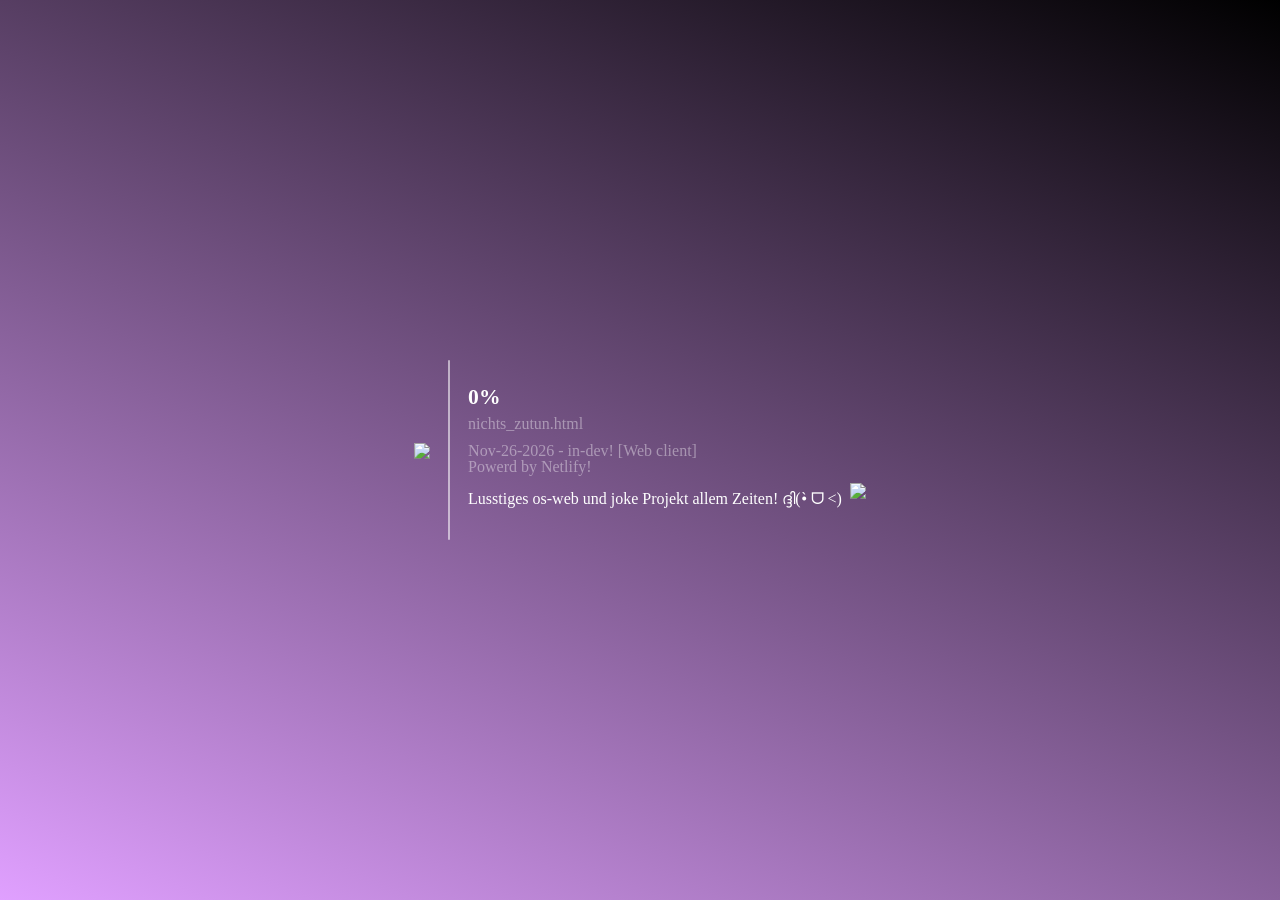
==== commit e59fae07: "zu vielen dinge das kann ich nicht schreiben lol" ====
--- a/index.html
+++ b/index.html
@@ -24,7 +24,7 @@
                         <span class="Laden-file" id="text-file">nichts_zutun.html</span>
                     </div>
                     <div class="Ladentext">
-                        <p class="tiptext">Nov-16-2026 - in-dev! [Web client]</p>
+                        <p class="tiptext">Nov-26-2026 - in-dev! [Web client]</p>
                         <p class="tiptext">Powerd by Netlify!</p>
                         <div class="Laden-passion"><p>Lusstiges os-web und joke Projekt allem Zeiten! ദ്ദി(•̀ ᗜ <) </p><img src="/Res/Bild/Icon/favorite_24dp_FEC8C8_FILL1_wght400_GRAD0_opsz24.svg"></div>
                     </div>
--- a/index.css
+++ b/index.css
@@ -136,7 +136,7 @@
     justify-content: center;
     align-items: center;
     min-height: 100vh;
-    background-image: linear-gradient(28deg, #e0a0ff, #000000);
+    background-image: linear-gradient(24deg, #e0a0ff, #000000);
     color: #ffffff;
     z-index: 10000000;
     pointer-events: all;
@@ -897,8 +897,44 @@
     padding: 18px 18px;
     border-radius: 14px;
     background-color: rgb(0 0 0 / 0.48);
-    transition: all 0.18s ease;
-}
+}
+
+.osu-skin-overview {
+    padding: 18px 18px;
+    border-radius: 14px;
+    background-color: rgb(0 0 0 / 0.48);
+}
+
+.osu-skin-overview-preview {
+    display: grid;
+    justify-items: center;
+    gap: 8px;
+    margin-top: 8px;
+    margin-bottom: 8px;
+    padding: 18px 18px;
+    border-radius: 14px;
+    background-color: rgb(0 0 0 / 0.48);
+}
+
+.osu-skin-overview-preview p { margin: 0; }
+.osu-skin-preview-image { width: 84px; height: 84px; object-fit: contain; }
+.osu-skin-upload { display: block; text-align: center; cursor: pointer; }
+
+.osu-skin-overview-scroll {
+    margin-top: 8px;
+    margin-bottom: 8px;
+    overflow-x: hidden;
+    overflow-y: auto;
+    height: 180px;
+    padding: 8px 8px;
+    border-radius: 14px;
+    background-color: rgb(0 0 0 / 0.48);
+}
+
+.osu-skin-row { display: flex; align-items: center; gap: 8px; margin-bottom: 8px; }
+.osu-skin-select { flex: 1; text-align: left; }
+.osu-skin-remove { border: 0; border-radius: 10px; padding: 10px 12px; color: inherit; background: rgb(255 255 255 / 0.12); font: inherit; cursor: pointer; }
+.osu-skin-remove:hover { background: rgb(255 255 255 / 0.24); }
 
 .Hintergrund-header {
     font-weight: 600;
@@ -919,6 +955,7 @@
 .Hintergrund-nutzer-upload, .Hintergrund-audio-erlauben {
     width: 100%;
     box-sizing: border-box;
+    border: none;
     padding: 8px 8px;
     border-radius: 14px;
     background-color: rgb(0 0 0 / 0.45);
@@ -1594,6 +1631,141 @@
     aspect-ratio: 16 / 9;
 }
 
+.Mediaplayer-gameplay {
+    position: absolute;
+    z-index: 2;
+    inset: 0;
+    width: 100%;
+    height: 100%;
+    overflow: hidden;
+    pointer-events: none;
+}
+
+.Mediaplayer-slider-layer {
+    position: absolute;
+    inset: 0;
+    width: 100%;
+    height: 100%;
+    overflow: visible;
+    pointer-events: none;
+}
+
+.Mediaplayer-slider-path path { fill: none; stroke-linecap: round; stroke-linejoin: round; }
+.Mediaplayer-slider-outline { stroke: var(--osu-slider-border-color, var(--osu-combo-color, rgb(255 255 255 / 0.72))); }
+.Mediaplayer-slider-body { stroke: var(--osu-slider-track-color, var(--osu-combo-color, #cb78e8)); }
+
+.Mediaplayer-hit-circle {
+    position: absolute;
+    display: grid;
+    place-items: center;
+    aspect-ratio: 1;
+    box-sizing: border-box;
+    padding: 0;
+    border: 3px solid #fff;
+    border-radius: 50%;
+    background: transparent;
+    color: #fff;
+    cursor: pointer;
+    pointer-events: auto;
+    transform: translate(-50%, -50%);
+    filter: drop-shadow(0 2px 5px rgb(0 0 0 / 0.75));
+    border-color: var(--osu-combo-color, #fff);
+}
+
+.Mediaplayer-approach-circle,
+.Mediaplayer-hit-circle-face,
+.Mediaplayer-hit-circle-overlay {
+    position: absolute;
+    inset: 0;
+    border-radius: 50%;
+    background-position: center;
+    background-repeat: no-repeat;
+    background-size: contain;
+}
+
+.Mediaplayer-approach-circle {
+    border: 2px solid var(--osu-combo-color, #fff);
+    transform: scale(3.4);
+    pointer-events: none;
+}
+
+.Mediaplayer-hit-circle-face {
+    border: 3px solid var(--osu-combo-color, #fff);
+    background-color: var(--osu-combo-color, #dd69b9);
+    box-shadow: inset 0 0 0 5px rgb(255 255 255 / 0.3);
+    pointer-events: none;
+}
+
+.Mediaplayer-hit-number {
+    position: absolute;
+    z-index: 1;
+    color: #fff;
+    font-size: clamp(8px, 2.1vw, 18px);
+    font-weight: 700;
+    line-height: 1;
+    text-shadow: 0 1px 3px #000;
+}
+
+.Mediaplayer-hit-circle-overlay { pointer-events: none; }
+.Mediaplayer-hit-circle.has-custom-skin { border-color: transparent; }
+.Mediaplayer-approach-circle.is-skinned { border-color: transparent; }
+.Mediaplayer-hit-circle-face.is-skinned { border-color: transparent; background-color: transparent; box-shadow: none; }
+.Mediaplayer-hit-circle.is-slider .Mediaplayer-hit-circle-face { background-color: var(--osu-combo-color, #6b9eff); }
+.Mediaplayer-hit-circle.is-spinner .Mediaplayer-hit-circle-face { background-color: var(--osu-combo-color, #9b77ed); }
+.Mediaplayer-hit-circle.is-hit { opacity: 0; transform: translate(-50%, -50%) scale(.7); transition: opacity .1s, transform .1s; }
+.Mediaplayer-hit-circle:disabled { cursor: default; }
+
+.Mediaplayer-slider-ball {
+    position: absolute;
+    z-index: 2;
+    aspect-ratio: 1;
+    border: 3px solid #fff;
+    border-radius: 50%;
+    box-sizing: border-box;
+    background-color: var(--osu-combo-color, #f5c9ff);
+    background-position: center;
+    background-size: contain;
+    box-shadow: 0 1px 6px rgb(0 0 0 / 0.7);
+    transform: translate(-50%, -50%);
+    pointer-events: none;
+}
+.Mediaplayer-slider-ball.has-custom-skin { border-color: transparent; background-color: transparent; box-shadow: none; }
+
+.Mediaplayer-osu-cursor {
+    position: absolute;
+    z-index: 4;
+    left: 50%;
+    top: 50%;
+    width: 28px;
+    height: 28px;
+    border: 2px solid #fff;
+    border-radius: 50%;
+    box-sizing: border-box;
+    opacity: 0;
+    transform: translate(-50%, -50%);
+    pointer-events: none;
+    transition: opacity 80ms linear;
+}
+
+.Mediaplayer-osu-cursor::before,
+.Mediaplayer-osu-cursor::after {
+    content: '';
+    position: absolute;
+    left: 50%;
+    top: 50%;
+    background: #fff;
+    transform: translate(-50%, -50%);
+}
+
+.Mediaplayer-osu-cursor::before { width: 2px; height: 38px; }
+.Mediaplayer-osu-cursor::after { width: 38px; height: 2px; }
+.Mediaplayer-osu-cursor.is-visible { opacity: 1; }
+.Mediaplayer-osu-cursor img { position: relative; z-index: 1; display: block; width: 100%; height: 100%; object-fit: contain; }
+.Mediaplayer-osu-cursor img[hidden] { display: none; }
+.Mediaplayer-osu-cursor.is-skinned { border-color: transparent; }
+.Mediaplayer-osu-cursor.is-skinned::before,
+.Mediaplayer-osu-cursor.is-skinned::after { display: none; }
+
 .cover-overlay {
     position: absolute;
     inset: 0;
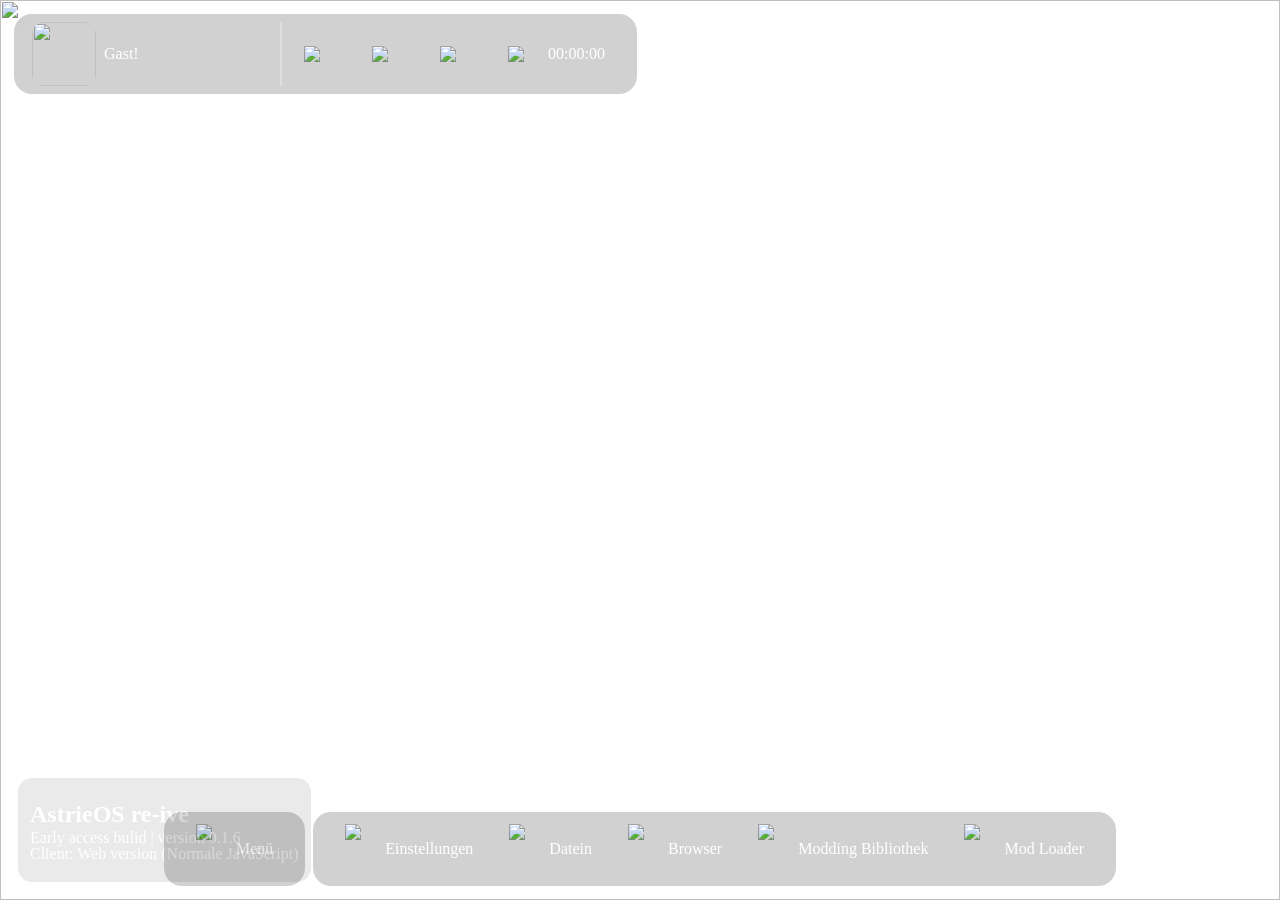
==== commit 8b1106be: "redsiging die Datein manager und Fortschritten und verbessert das JavaScript!" ====
--- a/index.html
+++ b/index.html
@@ -3,7 +3,7 @@
     <head>
         <meta charset="UTF-8">
         <meta name="viewport" content="width=device-width, initial-scale=1.0">
-        <meta name="astrieos-version" content="0.1.4">
+        <meta name="astrieos-version" content="0.1.6">
         <title>AstrieOS-recode!</title>
         <link rel="stylesheet" href="index.css">
         <link rel="stylesheet" href="Res/Font/font.css">
@@ -89,6 +89,7 @@
             </div>
         </div>
         <script src="/JavaScript/Window_system.js"></script>
+        <script src="/JavaScript/Ui_runtime.js"></script>
         <script src="/JavaScript/Erfolgen.js"></script>
         <script src="/JavaScript/ui.js"></script>
         <script src="/JavaScript/Soundeffekt.js"></script>
@@ -107,6 +108,5 @@
         <script src="/JavaScript/popup.js"></script>
         <script src="/JavaScript/Debug-menu.js"></script>
         <script src="/JavaScript/Markdown_changelog.js"></script>
-        <script src="/JavaScript/Mediaplayer.js"></script>
     </body>
 </html>
--- a/index.css
+++ b/index.css
@@ -10,15 +10,28 @@
 
 :root {
     --material-you-accent: #bd82eb;
+    --material-you-primary: #bd82eb;
+    --material-you-on-primary: #21182b;
+    --material-you-primary-container: #694785;
+    --material-you-on-primary-container: #f7ebff;
+    --material-you-secondary: #e5a9cf;
+    --material-you-tertiary: #9dc9ee;
     --material-you-light: #e2b7ff;
     --material-you-light-text: #321a42;
     --material-you-dark: #694785;
     --material-you-dark-text: #ffffff;
+    --material-you-surface: #19171f;
+    --material-you-surface-variant: #302b38;
+    --material-you-outline: #d8b9ed;
+    --material-you-glow: rgb(189 130 235 / .3);
 }
 
 .material-you-enabled .Topbar-content,
 .material-you-enabled .Taskbar-content {
-    background-color: color-mix(in srgb, var(--material-you-dark) 84%, transparent);
+    border: 1px solid color-mix(in srgb, var(--material-you-outline) 32%, transparent);
+    background-color: color-mix(in srgb, var(--material-you-dark) 76%, transparent);
+    box-shadow: 0 8px 30px color-mix(in srgb, var(--material-you-glow) 72%, transparent);
+    backdrop-filter: blur(20px) saturate(1.25);
 }
 
 .material-you-enabled .Placeholder-dashboard,
@@ -30,6 +43,7 @@
 .material-you-enabled .Einstellungen-scroll,
 .material-you-enabled .Einstellungen-hintergrund-display,
 .material-you-enabled .Benachrichtigung-content {
+    border: 1px solid color-mix(in srgb, var(--material-you-outline) 24%, transparent);
     background-color: color-mix(in srgb, var(--material-you-dark) 88%, transparent);
     color: var(--material-you-dark-text);
 }
@@ -43,7 +57,9 @@
 
 .material-you-enabled .Settings-update-button,
 .material-you-enabled .Release-toast-action {
-    background-color: var(--material-you-accent);
+    border-color: color-mix(in srgb, var(--material-you-primary) 65%, white);
+    background-color: var(--material-you-primary);
+    color: var(--material-you-on-primary);
 }
 
 .material-you-enabled .Release-toast {
@@ -59,13 +75,153 @@
 .material-you-enabled .Taskbar-app:hover,
 .material-you-enabled .Topbar-btn:hover,
 .material-you-enabled .Nutzerui:hover {
-    background-color: var(--material-you-light);
-    color: var(--material-you-light-text);
-}
-
-.Materialyou-toggle[aria-pressed="true"] {
-    box-shadow: inset 0 0 0 1px var(--material-you-accent);
-}
+    background-color: color-mix(in srgb, var(--material-you-primary) 72%, var(--material-you-dark));
+    color: var(--material-you-on-primary-container);
+    box-shadow: 0 0 0 1px color-mix(in srgb, var(--material-you-outline) 42%, transparent), 0 0 20px var(--material-you-glow);
+}
+
+.material-you-enabled .Materialyou-toggle[aria-pressed="true"] {
+    border-color: var(--material-you-primary);
+    background: color-mix(in srgb, var(--material-you-primary) 30%, var(--material-you-dark));
+    color: var(--material-you-on-primary-container);
+    box-shadow: inset 0 0 0 1px var(--material-you-outline), 0 0 18px var(--material-you-glow);
+}
+
+.material-you-enabled .Placeholder-f-btn[aria-pressed="true"],
+.material-you-enabled .Placeholder-user-btn.aktiv,
+.material-you-enabled .Datein-trash.is-active {
+    border-color: var(--material-you-primary);
+    background: color-mix(in srgb, var(--material-you-primary) 26%, var(--material-you-dark));
+    box-shadow: inset 0 0 0 1px color-mix(in srgb, var(--material-you-outline) 65%, transparent), 0 0 18px var(--material-you-glow);
+}
+
+.material-you-enabled :is(button, input, select, textarea):focus-visible {
+    outline-color: var(--material-you-primary);
+    accent-color: var(--material-you-primary);
+}
+
+.material-you-enabled .Window-outline {
+    border-color: color-mix(in srgb, var(--material-you-outline) 28%, transparent);
+    background: linear-gradient(125deg,
+        color-mix(in srgb, var(--material-you-primary-container) 76%, #211d2b),
+        color-mix(in srgb, var(--material-you-dark) 80%, #15151d));
+}
+
+.material-you-enabled .Window-content {
+    border-color: color-mix(in srgb, var(--material-you-outline) 24%, transparent);
+    background: color-mix(in srgb, var(--material-you-surface) 90%, var(--material-you-dark));
+}
+
+.material-you-enabled .Window-outline.is-focused {
+    border-color: var(--material-you-primary);
+    box-shadow: 0 16px 42px rgb(0 0 0 / .42), 0 0 0 1px var(--material-you-primary), 0 0 28px var(--material-you-glow);
+}
+
+.material-you-enabled .Window-content.is-focused { border-color: color-mix(in srgb, var(--material-you-primary) 74%, transparent); }
+.material-you-enabled .Window-control:hover { border-color: color-mix(in srgb, var(--material-you-outline) 50%, transparent); background: color-mix(in srgb, var(--material-you-primary) 34%, transparent); }
+.material-you-enabled .Window-schließen:hover { background: #c83b50; }
+.material-you-enabled .Window-resize-handle { filter: drop-shadow(0 0 4px var(--material-you-glow)); }
+
+.material-you-enabled .popup-dialog {
+    border: 1px solid color-mix(in srgb, var(--material-you-outline) 34%, transparent);
+    background: color-mix(in srgb, var(--material-you-surface) 88%, var(--material-you-primary-container));
+    box-shadow: 0 18px 60px rgb(0 0 0 / .42), 0 0 28px var(--material-you-glow);
+}
+
+.material-you-enabled .popup-mark,
+.material-you-enabled .popup-action-primary {
+    background: var(--material-you-primary);
+    color: var(--material-you-on-primary);
+}
+
+.material-you-enabled .popup-choice:hover { border-color: var(--material-you-primary); background: color-mix(in srgb, var(--material-you-primary) 18%, var(--material-you-surface)); }
+.material-you-enabled .popup-action:focus-visible,
+.material-you-enabled .popup-choice:focus-visible { outline-color: var(--material-you-primary); }
+.material-you-enabled .popup-toast { border-color: color-mix(in srgb, var(--material-you-outline) 34%, transparent); background: color-mix(in srgb, var(--material-you-surface) 88%, var(--material-you-primary-container)); }
+.material-you-enabled .popup-toast::before { background: var(--material-you-primary); }
+
+.material-you-enabled .Datein-placeholder,
+.material-you-enabled .File-preview { background: var(--material-you-surface); }
+.material-you-enabled .Datein-addresse,
+.material-you-enabled .Datein-list,
+.material-you-enabled .Datein-btn,
+.material-you-enabled .Datein-sort,
+.material-you-enabled .D-suche,
+.material-you-enabled .File-preview-viewer { border-color: color-mix(in srgb, var(--material-you-outline) 25%, transparent); background-color: color-mix(in srgb, var(--material-you-surface-variant) 78%, var(--material-you-surface)); }
+.material-you-enabled .Datein-row:hover,
+.material-you-enabled .Datein-btn:hover,
+.material-you-enabled .Datein-action:hover { background-color: color-mix(in srgb, var(--material-you-primary) 20%, var(--material-you-surface-variant)); }
+.material-you-enabled .Datein-item-icon.is-folder { background: color-mix(in srgb, var(--material-you-primary-container) 80%, var(--material-you-surface)); }
+.material-you-enabled .Datein-btn:focus-visible,
+.material-you-enabled .Datein-action:focus-visible,
+.material-you-enabled .Datein-crumb:focus-visible,
+.material-you-enabled .Datein-sort:focus-visible,
+.material-you-enabled .D-suche:focus-visible { outline-color: var(--material-you-primary); }
+
+.material-you-enabled .File-preview-download,
+.material-you-enabled .File-player-mute { border-color: color-mix(in srgb, var(--material-you-outline) 28%, transparent); background: var(--material-you-surface-variant); }
+.material-you-enabled .File-player-button:not(.File-player-play):hover { background: color-mix(in srgb, var(--material-you-primary) 24%, var(--material-you-surface-variant)); }
+.material-you-enabled .File-player-seek,
+.material-you-enabled .File-player-volume { accent-color: var(--material-you-primary); }
+.material-you-enabled .File-player-button.File-player-play { background: var(--material-you-primary); box-shadow: 0 6px 20px var(--material-you-glow); }
+.material-you-enabled .File-player-button.File-player-play:hover { background: var(--material-you-secondary); }
+.material-you-enabled .File-audio-art { border-color: color-mix(in srgb, var(--material-you-outline) 40%, transparent); background: linear-gradient(145deg, var(--material-you-primary-container), var(--material-you-surface-variant)); }
+.material-you-enabled .File-audio-waveform i { background: var(--material-you-secondary); }
+.material-you-enabled .File-custom-player.is-audio { background: radial-gradient(ellipse at 50% 0%, var(--material-you-glow), transparent 65%); }
+.material-you-enabled .File-custom-player.is-video { background: linear-gradient(180deg, var(--material-you-surface), color-mix(in srgb, var(--material-you-primary-container) 36%, var(--material-you-surface))); }
+
+.material-you-enabled .Mediaplayer-box,
+.material-you-enabled .Mediaplayer-box-menu,
+.material-you-enabled .Mediaplayer-nutzer-hochladen-btn,
+.material-you-enabled .Mediaplayer-btn {
+    border: 1px solid color-mix(in srgb, var(--material-you-outline) 20%, transparent);
+    background-color: color-mix(in srgb, var(--material-you-surface-variant) 76%, transparent);
+}
+.material-you-enabled .Mediaplayer-maincore-btn:hover,
+.material-you-enabled .Mediaplayer-btn:hover,
+.material-you-enabled .Mediaplayer-nutzer-hochladen-btn:hover { background-color: color-mix(in srgb, var(--material-you-primary) 34%, var(--material-you-surface)); }
+.material-you-enabled .Mediaplayer-box-scroll .Mediaplayer-btn[aria-current="true"] {
+    border-color: var(--material-you-primary);
+    background: color-mix(in srgb, var(--material-you-primary) 30%, var(--material-you-surface));
+    box-shadow: inset 0 0 0 1px color-mix(in srgb, var(--material-you-outline) 50%, transparent), 0 0 16px var(--material-you-glow);
+}
+.material-you-enabled .Mediaplayer-seek { accent-color: var(--material-you-primary); }
+
+.material-you-enabled .wallhaven-input,
+.material-you-enabled .wallhaven-select,
+.material-you-enabled .wallhaven-api-key,
+.material-you-enabled .wallhaven-results,
+.material-you-enabled .wallhaven-card,
+.material-you-enabled .wallhaven-page {
+    border: 1px solid color-mix(in srgb, var(--material-you-outline) 22%, transparent);
+    background-color: color-mix(in srgb, var(--material-you-surface-variant) 76%, transparent);
+    color: var(--material-you-dark-text);
+}
+.material-you-enabled .wallhaven-button,
+.material-you-enabled .wallhaven-page.active {
+    border-color: color-mix(in srgb, var(--material-you-primary) 66%, transparent);
+    background-color: var(--material-you-primary);
+    color: var(--material-you-on-primary);
+}
+.material-you-enabled .wallhaven-button:hover,
+.material-you-enabled .wallhaven-page:hover,
+.material-you-enabled .wallhaven-card:hover { background-color: color-mix(in srgb, var(--material-you-primary) 40%, var(--material-you-surface-variant)); }
+.material-you-enabled .wallhaven-input:focus,
+.material-you-enabled .wallhaven-select:focus-visible,
+.material-you-enabled .wallhaven-api-key:focus-visible { outline: 2px solid var(--material-you-primary); }
+
+.material-you-enabled .Haupterfolgen-display,
+.material-you-enabled .Folgen-display { background-color: var(--material-you-surface); }
+.material-you-enabled .info-display-top,
+.material-you-enabled .info-display-middel,
+.material-you-enabled .info-display-bottom,
+.material-you-enabled .Folgen-liste-box { background-color: var(--material-you-surface-variant); }
+.material-you-enabled .info-display-top:hover,
+.material-you-enabled .info-display-middel:hover,
+.material-you-enabled .info-display-bottom:hover,
+.material-you-enabled .Folgen-liste-box:hover { background-color: color-mix(in srgb, var(--material-you-primary) 38%, var(--material-you-surface-variant)); }
+.material-you-enabled .Prozent-bar,
+.material-you-enabled .Folgen-display-liste { border-color: color-mix(in srgb, var(--material-you-outline) 70%, transparent); }
 
 ::-webkit-scrollbar {
     display: none;
@@ -85,20 +241,73 @@
 .Achievement-notification {
     display: flex;
     align-items: center;
-    gap: 12px;
     padding: 14px 16px;
-    border: 1px solid rgb(156 255 154 / 0.65);
-    border-radius: 14px;
-    background: rgb(30 30 43 / 0.92);
+    border: 1px solid color-mix(in srgb, var(--material-you-outline, #d8b9ed) 38%, transparent);
+    border-radius: 16px;
+    color: var(--material-you-dark-text, #fff);
+    background: color-mix(in srgb, var(--material-you-surface, #19171f) 86%, var(--material-you-primary-container, #694785));
     box-shadow: 0 12px 30px rgb(0 0 0 / 0.3);
     backdrop-filter: blur(16px);
     animation: Achievement-in 0.18s ease-out;
 }
 
-.Achievement-notification img { width: 32px; height: 32px; }
 .Achievement-notification strong, .Achievement-notification span { display: block; }
 .Achievement-notification span { margin-top: 3px; opacity: 0.72; font-size: 0.9rem; }
 .Achievement-notification.is-leaving { animation: Achievement-out 0.22s ease-in forwards; }
+
+.Nutzerbild-crop-backdrop {
+    position: fixed;
+    inset: 0;
+    z-index: 12000000;
+    display: grid;
+    place-items: center;
+    overflow: auto;
+    padding: 18px;
+    background: rgb(9 7 16 / .68);
+    backdrop-filter: blur(10px);
+    -webkit-backdrop-filter: blur(10px);
+}
+
+.Nutzerbild-crop-dialog {
+    width: min(100%, 620px);
+    max-height: 92vh;
+    box-sizing: border-box;
+    overflow: auto;
+    padding: clamp(16px, 4vw, 26px);
+    border: 1px solid color-mix(in srgb, var(--material-you-outline, #d8b9ed) 30%, transparent);
+    border-radius: 22px;
+    color: var(--material-you-dark-text, #fff);
+    background: color-mix(in srgb, var(--material-you-surface, #19171f) 92%, var(--material-you-primary-container, #694785));
+    box-shadow: 0 24px 80px rgb(0 0 0 / .48);
+}
+
+.Nutzerbild-crop-header { margin-bottom: 16px; }
+.Nutzerbild-crop-header h2 { margin: 0; font-size: 1.3rem; }
+.Nutzerbild-crop-stage { display: grid; min-height: 120px; place-items: center; overflow: hidden; padding: 12px; border: 1px solid color-mix(in srgb, var(--material-you-outline, #d8b9ed) 18%, transparent); border-radius: 16px; background: #0d0b12; }
+.Nutzerbild-crop-stage canvas { display: block; width: auto; max-width: 100%; max-height: 52vh; border-radius: 8px; cursor: grab; touch-action: none; user-select: none; }
+.Nutzerbild-crop-stage canvas.is-dragging { cursor: grabbing; }
+.Nutzerbild-crop-hint { margin: 12px 0; color: color-mix(in srgb, var(--material-you-dark-text, #fff) 68%, transparent); font-size: .88rem; line-height: 1.45; }
+.Nutzerbild-crop-zoom { display: grid; gap: 9px; font-size: .88rem; font-weight: 600; }
+.Nutzerbild-crop-zoom input { width: 100%; accent-color: var(--material-you-primary, #bd82eb); }
+.Nutzerbild-crop-status { margin: 8px 0 0; color: #ff9d9d; font-size: .86rem; }
+.Nutzerbild-crop-status:empty { display: none; }
+.Nutzerbild-crop-actions { display: flex; justify-content: flex-end; gap: 9px; margin-top: 20px; }
+.Nutzerbild-crop-actions button { min-width: 104px; min-height: 44px; padding: 9px 16px; border: 1px solid color-mix(in srgb, var(--material-you-outline, #d8b9ed) 24%, transparent); border-radius: 13px; color: var(--material-you-dark-text, #fff); background: color-mix(in srgb, var(--material-you-surface-variant, #302b38) 80%, transparent); font: inherit; cursor: pointer; }
+.Nutzerbild-crop-actions button:focus-visible { outline: 2px solid var(--material-you-outline, #d8b9ed); outline-offset: 2px; }
+.Nutzerbild-crop-actions .Nutzerbild-crop-finish { border-color: transparent; background: var(--material-you-primary, #bd82eb); color: var(--material-you-on-primary, #21182b); font-weight: 700; }
+.Nutzerbild-crop-actions button:disabled { opacity: .62; cursor: wait; }
+
+@media (max-width: 520px) {
+    .Nutzerbild-crop-backdrop { align-items: end; padding: 8px; }
+    .Nutzerbild-crop-dialog { max-height: 94vh; border-radius: 22px 22px 14px 14px; }
+    .Nutzerbild-crop-stage { padding: 8px; }
+    .Nutzerbild-crop-stage canvas { max-height: 44vh; }
+    .Nutzerbild-crop-actions button { min-width: 0; flex: 1; }
+}
+
+@media (prefers-reduced-motion: reduce) {
+    .Nutzerbild-crop-backdrop { scroll-behavior: auto; }
+}
 
 @keyframes Achievement-in { from { opacity: 0; transform: translateX(24px); } to { opacity: 1; transform: translateX(0); } }
 @keyframes Achievement-out { to { opacity: 0; transform: translateX(24px); } }
@@ -1269,142 +1478,116 @@
     cursor: pointer;
 }
 
-.Window-outline.Open , .Window-content.Open {
-    opacity: 1;
-    pointer-events: all;
-}
+.Window-outline, .Window-content { box-sizing: border-box; }
 
 .Window-outline {
     position: fixed;
-    box-sizing: border-box;
+    z-index: 50001;
+    min-width: 0;
+    min-height: 0;
+    overflow: hidden;
+    border: 1px solid rgb(255 255 255 / 0.2);
+    border-bottom: 0;
+    border-radius: 16px 16px 0 0;
+    color: #fff;
+    background: linear-gradient(125deg, rgb(47 43 68 / 0.98), rgb(25 27 40 / 0.96));
     opacity: 0;
-    padding: 2px 18px;
-    border-top-left-radius: 14px;
-    border-top-right-radius: 14px;
-    background-color: #34344a;
-    color: #ffffff;
     pointer-events: none;
-    overflow: hidden;
-    width: 600px;
-    min-height: 40px;
-    transition: opacity 0.2s ease;
+    transform: translateY(8px) scale(.99);
+    transform-origin: top center;
+    transition: opacity .16s ease, transform .16s ease, box-shadow .16s ease;
     cursor: default;
-}
-
-.Window-icon {
-    width: 38px;
-}
-
-.Window-header {
-    display: flex;
-    justify-content: space-between;
-    align-items: center;
-}
-
-.Window-title {
-    justify-content: center;
-    align-items: center;
-    display: flex;
-    gap: 8px;
-}
-
-.Window-title-bold {
-    font-weight: 400;
-}
-
-.Window-button {
-    display: flex;
-    gap: 8px;
-    align-items: center;
-}
-
-.Window-hidden {
-    width: 14px;
-    height: 14px;
-    border-radius: 14px;
-    background-color: #9cff9a;
-    cursor: pointer;
-}
-
-.Window-fullscreen {
-    width: 14px;
-    height: 14px;
-    border-radius: 14px;
-    background-color: #ffd89a;
-    cursor: pointer;
-}
-
-.Window-schließen {
-    width: 14px;
-    height: 14px;
-    border-radius: 14px;
-    background-color: #ff9a9a;
-    cursor: pointer;
 }
 
 .Window-content {
     position: fixed;
-    padding: 8px;
-    border-bottom-left-radius: 14px;
-    border-bottom-right-radius: 14px;
-    backdrop-filter: blur(18px);
-    background-color: rgb(42 42 58 / 0.7);
-    width: 600px;
-    height: 400px;
+    z-index: 50001;
+    overflow: hidden;
+    border: 1px solid rgb(255 255 255 / 0.2);
+    border-top: 0;
+    border-radius: 0 0 16px 16px;
+    color: #fff;
+    background: rgb(22 23 34 / 0.9);
+    backdrop-filter: blur(22px) saturate(1.15);
     opacity: 0;
     pointer-events: none;
-    transition: opacity 0.2s ease;
-    overflow: hidden;
+    transition: opacity .16s ease, background-color .16s ease;
+}
+
+.Window-outline.Open, .Window-content.Open { opacity: 1; pointer-events: auto; transform: translateY(0) scale(1); }
+.Window-outline.is-focused { border-color: rgb(255 255 255 / .38); box-shadow: 0 16px 42px rgb(0 0 0 / .42); }
+.Window-content.is-focused { border-color: rgb(255 255 255 / .26); }
+
+.Window-header {
+    display: flex;
+    width: 100%;
+    height: 48px;
     box-sizing: border-box;
-}
-
+    align-items: center;
+    justify-content: space-between;
+    gap: 18px;
+    padding: 0 10px 0 14px;
+    user-select: none;
+    touch-action: none;
+}
+
+.Window-title { display: flex; min-width: 0; align-items: center; gap: 10px; }
+.Window-icon { width: 24px; height: 24px; flex: 0 0 auto; object-fit: contain; }
+.Window-title-bold { overflow: hidden; margin: 0; font-size: .95rem; font-weight: 600; text-overflow: ellipsis; white-space: nowrap; }
+.Window-controls { display: flex; align-items: center; gap: 5px; flex: 0 0 auto; }
+.Window-control {
+    display: grid;
+    width: 34px;
+    height: 32px;
+    place-items: center;
+    padding: 0;
+    border: 1px solid transparent;
+    border-radius: 9px;
+    background: transparent;
+    color: #fff;
+    cursor: pointer;
+    transition: background .12s ease, border-color .12s ease, transform .12s ease;
+}
+.Window-control img { width: 18px; height: 18px; object-fit: contain; pointer-events: none; }
+.Window-control:hover { border-color: rgb(255 255 255 / .12); background: rgb(255 255 255 / .12); }
+.Window-control:active { transform: scale(.92); }
+.Window-control:focus-visible { outline: 2px solid #fff; outline-offset: 1px; }
+.Window-schließen:hover { border-color: rgb(255 114 128 / .4); background: #c83b50; }
+.Window-fullscreen[aria-pressed="true"] { background: rgb(255 255 255 / .1); }
+
+.Window-body { width: 100%; height: 100%; overflow: auto; }
 .Window-resize-handle {
     position: absolute;
-    right: 3px;
-    bottom: 3px;
-    width: 16px;
-    height: 16px;
+    right: 4px;
+    bottom: 4px;
+    z-index: 2;
+    width: 18px;
+    height: 18px;
+    border-radius: 4px;
     cursor: nwse-resize;
-    opacity: 0.65;
-    background: linear-gradient(135deg, transparent 0 42%, rgb(255 255 255 / 0.6) 43% 50%, transparent 51% 62%, rgb(255 255 255 / 0.6) 63% 70%, transparent 71%);
-}
-
-.Window-content.maximized .Window-resize-handle {
-    display: none;
-}
-
-.Window-outline.maximized {
-    top: 0 !important;
-    left: 0 !important;
-    width: 100vw !important;
-    height: auto !important;
-    border-radius: 0;
-    min-width: unset;
-    min-height: unset;
-}
-
-.Window-content.maximized {
-    top: 44px !important;
-    left: 0 !important;
-    width: 100vw !important;
-    height: calc(100vh - 44px) !important;
-    border-radius: 0;
-    min-width: unset;
-    min-height: unset;
-}
-
-.Window-outline.minimized,
-.Window-content.minimized {
+    opacity: .55;
+    background: linear-gradient(135deg, transparent 0 45%, rgb(255 255 255 / .7) 46% 51%, transparent 52% 64%, rgb(255 255 255 / .7) 65% 70%, transparent 71%);
+}
+.Window-resize-handle:hover { opacity: 1; }
+.Window-content.maximized .Window-resize-handle { display: none; }
+.Window-outline.maximized { border-radius: 0; }
+.Window-content.maximized { border-radius: 0; }
+.Window-outline.minimized, .Window-content.minimized {
     opacity: 0 !important;
     pointer-events: none !important;
-}
-
-.Window-button div:hover {
-    filter: brightness(0.8);
-}
-
-.Window-header {
-    user-select: none;
+    transform: translateY(12px) scale(.97) !important;
+}
+.Window-interacting, .Window-interacting * { cursor: grabbing !important; user-select: none !important; }
+
+@media (max-width: 600px) {
+    .Window-outline, .Window-content { border-radius: 12px 12px 0 0; }
+    .Window-header { height: 44px; padding-inline: 9px; }
+    .Window-control { width: 32px; height: 30px; }
+    .Window-title-bold { font-size: .88rem; }
+}
+
+@media (prefers-reduced-motion: reduce) {
+    .Window-outline, .Window-content, .Window-control { transition-duration: .01ms; }
 }
 
 .Benachrichtigung-content.Open, .Mediaplayer-placeholder.Open {
